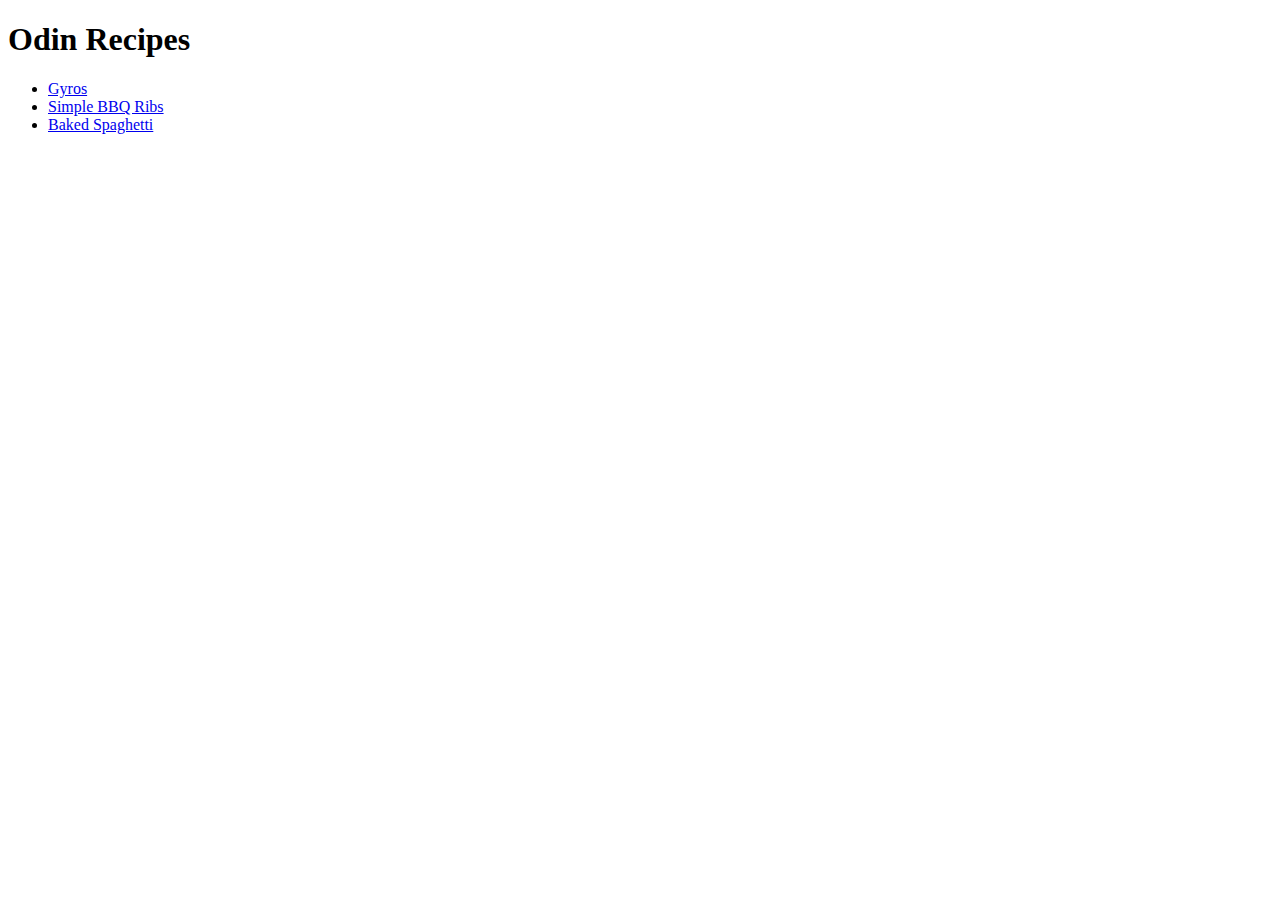
==== index.html @ c1a78f13 "add recipes and initial file structure" ====
<!DOCTYPE html>
<html lang="en">
  <head>
    <meta charset="UTF-8">
    <title>Odin Recipes</title>
  </head>
  <body>
	<h1>Odin Recipes</h1>
      <ul>
        <li><a href="recipes/gyros.html">Gyros</a></li>
        <li><a href="recipes/bbq_ribs.html">Simple BBQ Ribs</a></li>
        <li><a href="recipes/spaghetti.html">Baked Spaghetti</a></li>
      </ul> 
  </body>
</html>
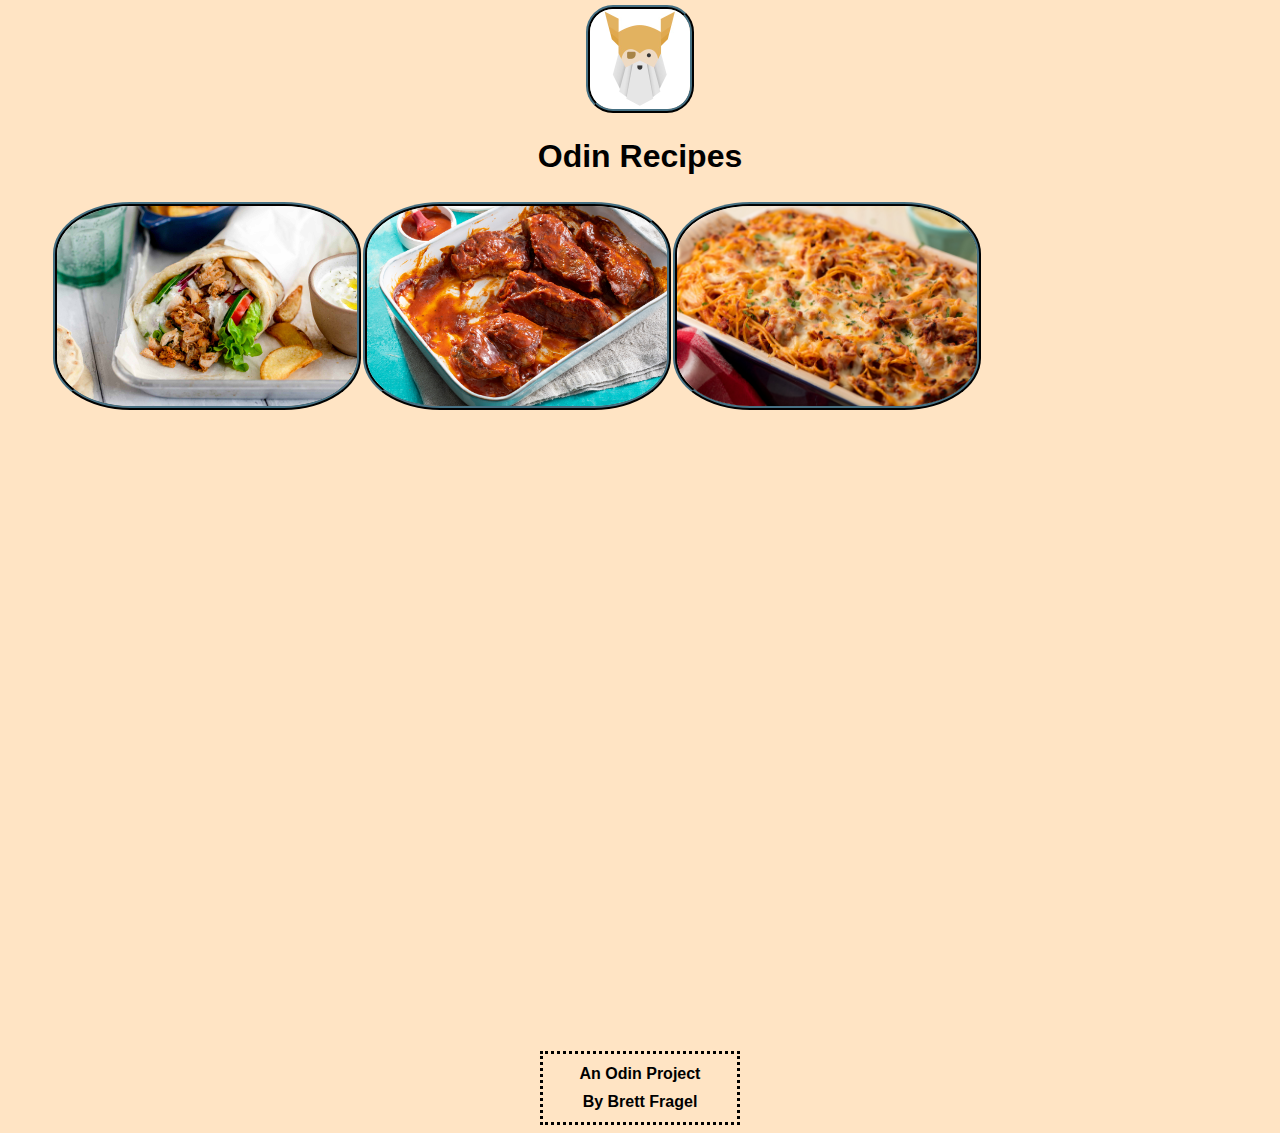
==== commit ec1cdd2e: "add framework for css finetune" ====
--- a/index.html
+++ b/index.html
@@ -1,15 +1,40 @@
 <!DOCTYPE html>
 <html lang="en">
-  <head>
-    <meta charset="UTF-8">
-    <title>Odin Recipes</title>
-  </head>
-  <body>
-	<h1>Odin Recipes</h1>
-      <ul>
-        <li><a href="recipes/gyros.html">Gyros</a></li>
-        <li><a href="recipes/bbq_ribs.html">Simple BBQ Ribs</a></li>
-        <li><a href="recipes/spaghetti.html">Baked Spaghetti</a></li>
-      </ul> 
-  </body>
-</html>+<head>
+  <meta charset="UTF-8">
+  <link rel="stylesheet" href="styles.css">
+  <title>Odin Recipes</title>
+</head>
+<img class="logo-img "src="assets/ToP_logo.png">
+<body>
+  
+  <h1>Odin Recipes</h1>
+  
+  <ul class="no-bullets">
+    <li class="container">
+      <a class="column" href="recipes/gyros.html"><img src="assets/gyro_1.png" alt="a gyro"></a>
+      <div class="middle">
+      <div class="overlay-text">Gyros</div>     
+      </div>
+    </li>
+    <li class="container">
+      <a class="column" href="recipes/bbq_ribs.html"><img src="assets/simpleBBQribs.png" alt="BBQ ribs"></a>
+      <div class="middle">
+      <div class="overlay-text">BBQ Ribs</div>
+      </div>
+    </li>
+    <li class="container">
+      <a class="column" href="recipes/spaghetti.html"><img src="assets/spaghetti.png" alt="baked spaghetti"></a>
+      <div class="middle">
+      <div class="overlay-text">Baked Spaghetti</div>
+    </li>
+  </ul>
+
+</body>
+
+<div class="credits">
+  <h1>An Odin Project</h1>
+  <h1>By Brett Fragel</h1>
+</div>
+  
+</html>
--- a/styles.css
+++ b/styles.css
@@ -0,0 +1,115 @@
+body {
+    text-align: center;
+    margin-top: 5px;
+    font-family: 'Lucida Sans', 'Lucida Sans Regular', 'Lucida Grande', 'Lucida Sans Unicode', Geneva, Verdana, sans-serif;
+    background: bisque;
+}
+
+img {
+    width: 300px;
+    height: auto;
+    border: 4px ridge #1a2930;
+    border-radius: 25%;
+}
+
+
+img.logo-img {
+    display: inline-flex;
+    position: relative;
+    width: 100px;
+    height: auto;
+    border: 4px ridge #1a2930;
+    border-radius: 25%;
+}
+
+.container {
+    position: relative;
+}
+
+ul.no-bullets {
+    list-style-type: none;
+    display: flex;
+    height: auto;
+}
+
+.column {
+    float: inline-start;
+    flex: 33.33%;
+    padding: 5px;
+    align-content: center;
+    width: 300px;
+    height: auto;
+    border-radius: 25%;
+    opacity: 1;
+    transition: .5s ease;
+    backface-visibility: hidden;
+}
+
+.middle {
+    position: absolute;
+    bottom: 100%;
+    left: 0;
+    right: 0;
+    background-color: #1a2930;
+    overflow: hidden;
+    width: 100%;
+    height: 0;
+    transition: .5s ease;
+}
+
+.container:hover .column {
+    opacity: 0.3;
+}
+
+.container:hover .middle {
+    opacity: 1;
+}
+
+.overlay {
+    color: white;
+    font-size: 20px;
+    position: absolute;
+    top: 50%;
+    left: 50%;
+    -webkit-transform: translate(-50%, -50%);
+    -ms-transform: translate(-50%, -50%);
+    transform: translate(-50%, -50%);
+    text-align: center;
+}
+
+.overlay-text {
+    background-color: #1a2930;
+    color: white;
+    font-size: 10px;
+    padding: 16px 32px;
+}
+
+.description {
+    text-align: left;
+    margin-left: auto;
+}
+
+.description p{
+    text-align: justify;
+}
+
+.ingredients,
+ul {
+    text-align: center;
+}
+
+.steps {
+    text-align: left;
+}
+
+.credits {
+    position: relative;
+    width: 200px;
+    box-sizing: border-box;
+    font-size: 8px;
+    text-align: center;
+    border: dotted;
+    margin-top: 50%;
+    margin-left: auto;
+    margin-right: auto;
+}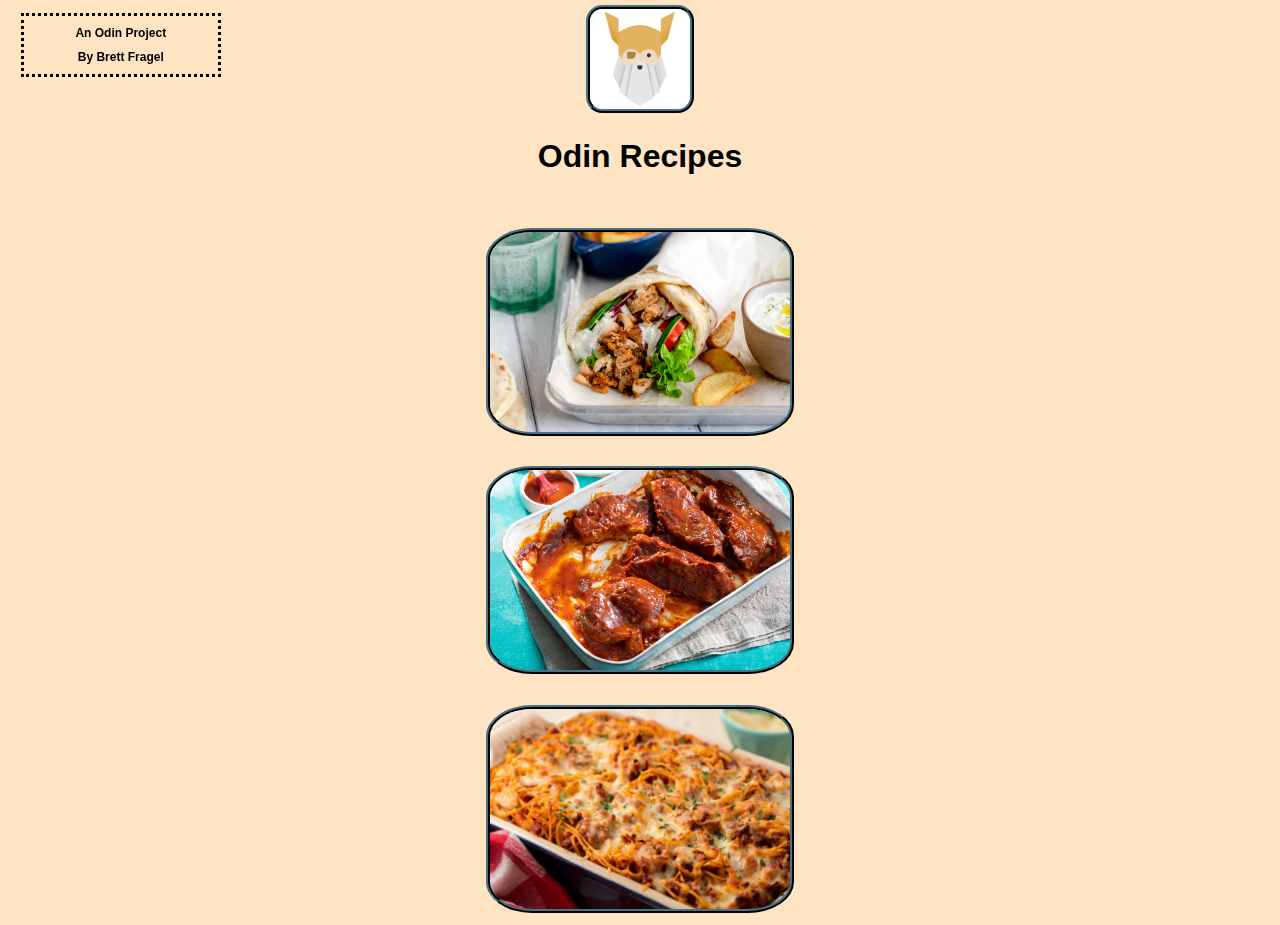
==== commit b6982b1e: "add separate css files and formatting" ====
--- a/index.html
+++ b/index.html
@@ -2,39 +2,47 @@
 <html lang="en">
 <head>
   <meta charset="UTF-8">
-  <link rel="stylesheet" href="styles.css">
+  <link rel="stylesheet" href="stylesheets/index_styles.css">
   <title>Odin Recipes</title>
 </head>
 <img class="logo-img "src="assets/ToP_logo.png">
 <body>
   
-  <h1>Odin Recipes</h1>
-  
-  <ul class="no-bullets">
-    <li class="container">
-      <a class="column" href="recipes/gyros.html"><img src="assets/gyro_1.png" alt="a gyro"></a>
-      <div class="middle">
-      <div class="overlay-text">Gyros</div>     
+<h1>Odin Recipes</h1>
+
+<ul class="img-list">
+  <li class="container">
+    <a href="recipes/gyros.html">
+      <img class="food-img" src="assets/gyro_1.png" alt="a gyro">
+      <div class="overlay">
+        <div class="text">Gyros</div>     
       </div>
-    </li>
-    <li class="container">
-      <a class="column" href="recipes/bbq_ribs.html"><img src="assets/simpleBBQribs.png" alt="BBQ ribs"></a>
-      <div class="middle">
-      <div class="overlay-text">BBQ Ribs</div>
+    </a>    
+  </li>
+
+  <li class="container">
+    <a href="recipes/bbq_ribs.html">
+      <img class="food-img" src="assets/simpleBBQribs.png" alt="BBQ ribs">
+      <div class="overlay">
+        <div class="text">BBQ Ribs</div>     
       </div>
-    </li>
-    <li class="container">
-      <a class="column" href="recipes/spaghetti.html"><img src="assets/spaghetti.png" alt="baked spaghetti"></a>
-      <div class="middle">
-      <div class="overlay-text">Baked Spaghetti</div>
-    </li>
-  </ul>
+    </a>    
+  </li>   
 
-</body>
+  <li class="container">
+    <a href="recipes/spaghetti.html">
+      <img class="food-img" src="assets/spaghetti.png" alt="baked spaghetti">
+      <div class="overlay">
+        <div class="text">Baked Spaghetti</div>     
+      </div>
+    </a>    
+  </li>
+</ul>
 
 <div class="credits">
-  <h1>An Odin Project</h1>
-  <h1>By Brett Fragel</h1>
+  <h2>An Odin Project</h2>
+  <h2>By Brett Fragel</h2>
 </div>
-  
+
+</body> 
 </html>
--- a/stylesheets/index_styles.css
+++ b/stylesheets/index_styles.css
@@ -0,0 +1,90 @@
+body {
+    text-align: center;
+    align-content: center;
+    margin-top: 5px;
+    max-height: 50%;
+    font-family: 'Lucida Sans', 'Lucida Sans Regular', 'Lucida Grande', 'Lucida Sans Unicode', Geneva, Verdana, sans-serif;
+    background: bisque;
+}
+
+img {
+    width: 300px;
+    height: auto;
+    border: 4px ridge #1a2930;
+    border-radius: 15%;
+}
+
+img.logo-img {
+    display: inline-block;
+    position: relative;
+    width: 100px;
+    height: auto;
+}
+
+/* FOOD IMAGES */
+.container {
+    position: relative;
+    width: 50%;
+    padding-top: 10%;
+}
+
+ul.img-list {
+    display: inline-block;
+    list-style: none;
+    padding-top: 10%;
+    padding: 0;
+    margin: 0;
+}
+
+img.food-img {
+    display: block;
+    width: 300px;
+    height: auto;
+}
+
+.overlay {
+    position: absolute;
+    top: 0;
+    bottom: 100%;
+    left: 0;
+    right: 0;
+    width: 308px;
+    height: 87%;
+    opacity: 0;
+    transition: .5s ease;
+    background-color: #1a2930;
+    border-radius: 15%;
+    margin-top: 20%;
+}
+
+.container:hover .overlay {
+    opacity: .75;
+}
+
+.text {
+    color: white;
+    font-size: 20px;
+    position: absolute;
+    top: 50%;
+    left: 50%;
+    -webkit-transform: translate(-50%,-50%);
+    -ms-transform: translate(-50%,-50%);
+    transform: translate(-50%,-50%);
+    text-align: center;
+    font-weight: bolder;
+
+}
+/* END OF FOOD IMAGES */
+
+.credits {
+    position: fixed;
+    top: 0;
+    width: 200px;
+
+    box-sizing: border-box;
+    font-size: 8px;
+    text-align: center;
+    border: dotted;
+    margin-top: 1%;
+    margin-left: 1%;
+}